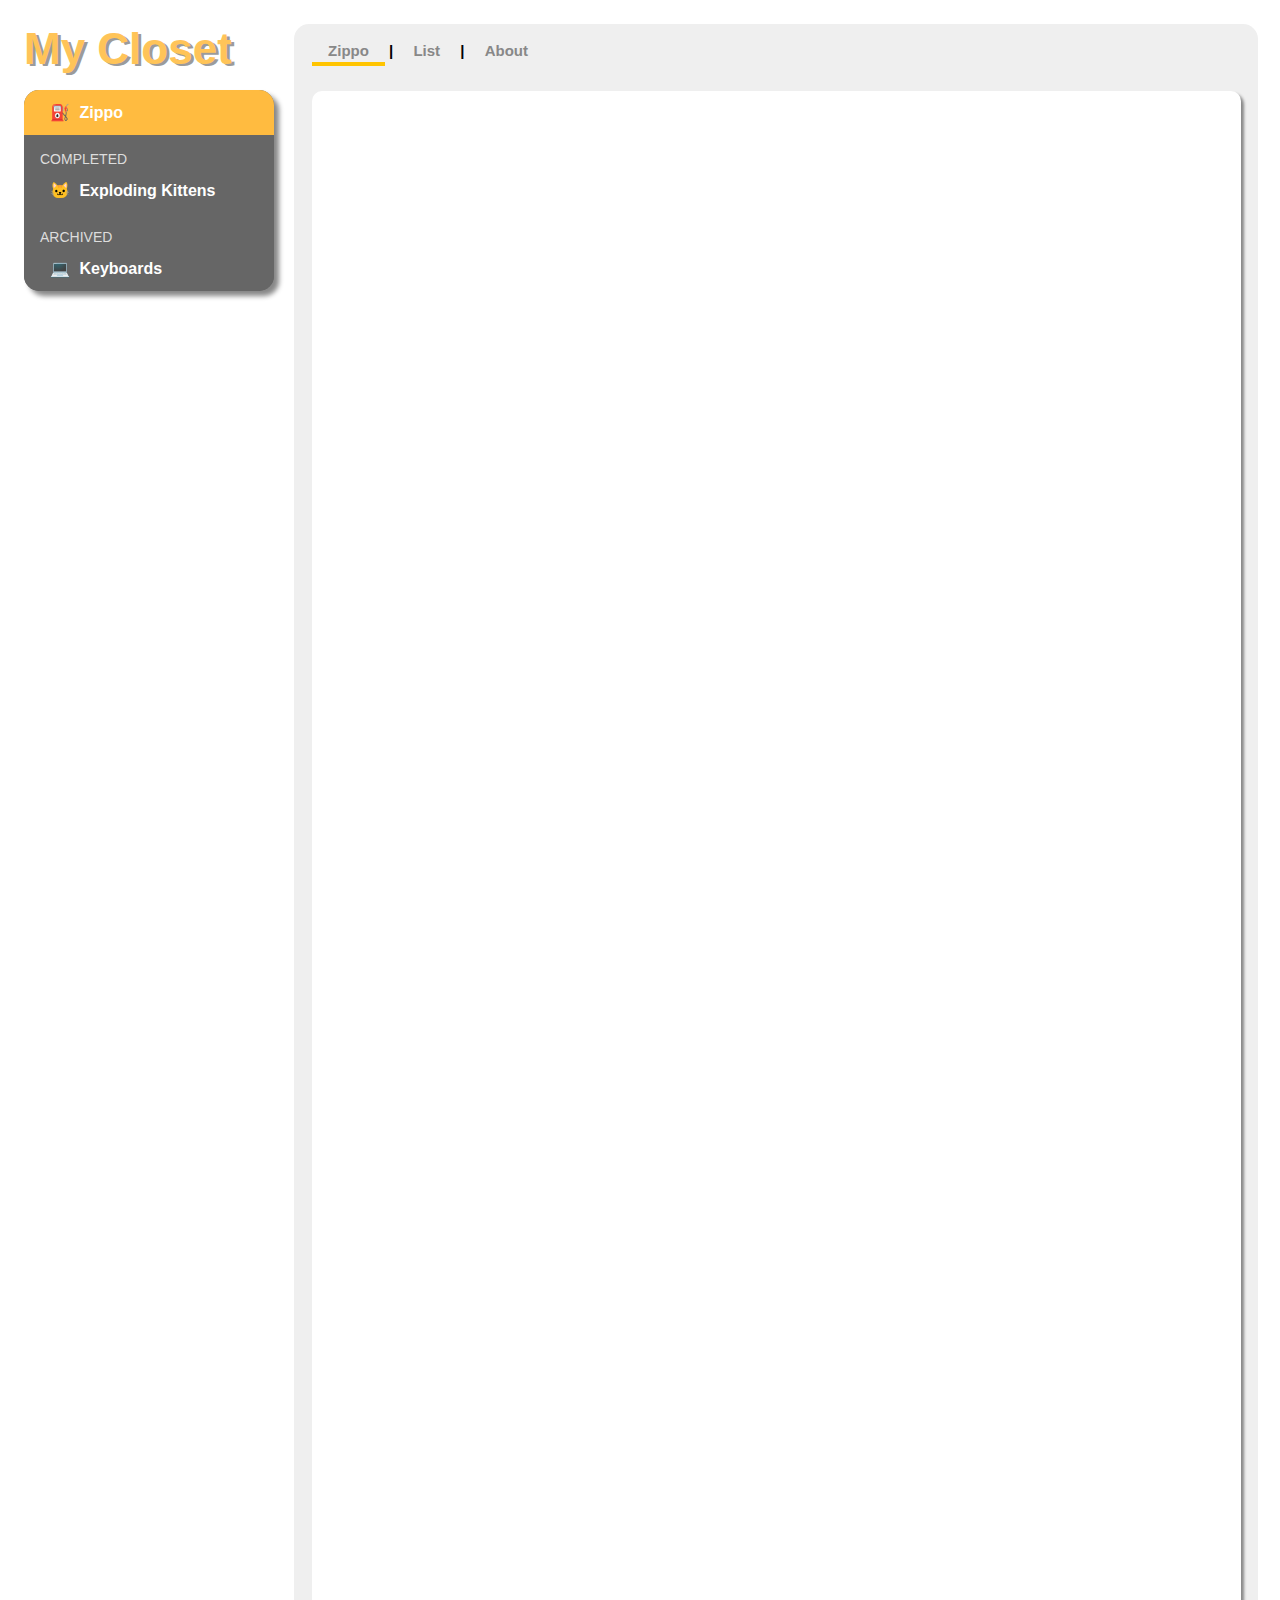
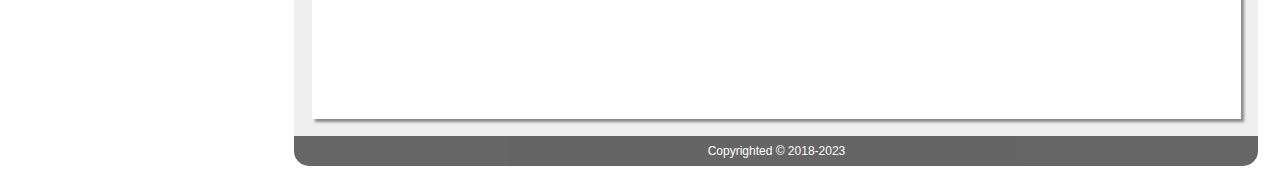
==== html/zippo/index.html @ c8c72e5f "first load" ====
<!DOCTYPE html>
<html lang="en">
<head>
    <meta charset="UTF-8">
    <meta name="viewport" content="width=device-width, initial-scale=1.0">
	<meta http-equiv="X-UA-Compatible" content="ie=edge">
	<link rel="icon" type="image/png" href="../../img/icon.png"/>
    <title>Zippo</title>
    <link rel="stylesheet" href="../../css/animation.css">
    <link rel="stylesheet" href="../../css/style.css">
    <link rel="stylesheet" href="../../css/font-color.css">
    <link rel="stylesheet" href="../../css/box.css">
    <link rel="stylesheet" href="../../css/nav.css">
    <link rel="stylesheet" href="../../css/desktop-nav.css">
    <link rel="stylesheet" href="../../css/zippo.css">
	<script src="../../lib/jquery-3.5.1.min.js"></script>
	<script src="../../js/script.js"></script>
	<script src="../../js/zippo/generate_collections.js"></script>
</head>
<body>
	<header><!-- jQuery generated --></header>

	<section id="mainContent">
        <div id="main">
			<div class="submenu">
				<span>Zippo</span> |
				<a href="list">List</a> |
				<a href="about">About</a> 
			</div>
	
	
			<section class="box">
                <div class="box-content" id="list">

               
                </div>
            </section>

		</div>
	
		<footer><!-- jQuery generated --></footer>
	</section>

	
</body>
</html>

<script>
(function () {
    $.getJSON('../../data/zippo/zippos.json', function (zippos) {
        zippos = zippos.filter(z => z.name && z.purchasedPrice);

        let html = ``;


        zippos.map(zippo => { 
            html += `<span class="zippo">`;

            const youtubeLink = zippo.youtubeId 
                ? `<a href="https://youtu.be/${zippo.youtubeId}" target="_blank"> 
                        <img class="logo verticalMiddle" src="../../data/logo/play.png"  width="30"/>
                        <span class="verticalMiddle">Unbox with me!</span>
                    </a>`
                : ``;

            html += `
                <span>
                    <image src="../../data/zippo/${zippo.code}.jpeg" width="150"/>
                </span> 
                <span class="description"> 
                    <span class="infoblock">
                        <span>
                            <strong>${zippo.name}</strong>
                            <span class="modelno">(${zippo.code})</span>
                        </span>
                        <br>
                        <span>
                            Material: ${zippo.material}
                        </span>
                        <br>
                        <span>
                            <span>MSRP: $${zippo.listPrice}</span>
                            <span class="modelno">($${zippo.purchasedPrice})</span>
                        </span>
                        <br>
                        <span>
                            <span>Date: ${zippo.acquisition_date}</span>
                        </span>
                    
                        <br>
                        <span>
                        </span>
                    </span>
                    <span class="center" style="display: inline-block; ">
                        ${youtubeLink}
                    </span>
                </span> 
                  
            `

            html += `</span>`;

        })







        $('#list').append(html);


    });

})();
</script>
---- css/animation.css ----
@keyframes fadeIn {
    0% {
      opacity: 0;
    }
    100% {
      visibility: visible;
      opacity: 1;
    }
}




@keyframes changeColor {
  0%   {color: black;}
  10%   {color: red;}
  50%  {color: gold;}
  80%  {color: blue;}
  100% {color: green;}
}

@keyframes move {
  0%   {margin-left:0px; margin-top:0px;}
  25%  {margin-left:50%; top:0px;}
  75%  {margin-left:0px; top:200px;}
  50%  {margin-left:-50%; top:0;}
}

@keyframes spin {
  from {
      transform:rotate(0deg);
  }
  to {
      transform:rotate(360deg);
  }
}
---- css/style.css ----
body { 
    /* font-family: Candara, Arial, Sans-Serif; */
    max-width: 1080px;
	font-family: Verdana, Geneva, Tahoma, sans-serif !important;

}

header h1 {
    color: orange;
    opacity: 0.65;
    font-weight: bold;
    text-shadow: 3px 2px #666;
    font-size: 44px;
    margin: 1rem 0;
}


footer {
    text-align: center;
    background-color: black;
    padding: .5rem;
    border-radius: 0 0 15px 15px;
    opacity: 0.6;
    color: white;
    font-size: 12px;
}

div#main {
    background-color: #efefef;
    border-radius: 15px 15px 0 0;
    
    
    margin-top: 1rem;
    padding: .1rem;
    
    margin-bottom: 0;
    
    display: block;
}


.active-content { 
    display: block;
}


h1 { 
    font-weight: bold; 
}

a { 
    text-decoration: none;
    color: orange;
}


#filter { 
    margin: 1rem;
}

#filter input { 
    width: calc(100% - 1rem);
    font-size: 1rem;
    padding: .5rem;
    border-radius: 4px;
    border: 1px solid #aaa;
    box-shadow: 2px 2px 2px #aaa;
}

#filter input :focus {
    border: 1px solid gold;
}


a.button { 
    background: orange;
    padding: 1px 3px;
    border-radius: 2px;
    font-weight: bold;
    color: white;
    cursor: pointer;
}

a.button.disabled { 
    background: grey;
    padding: 1px 3px;
    opacity: 5;
    font-weight: bold;
    color: white;
    cursor:text;
}


.hide { 
    display: none;
}

.mobile { 
    display: none;
}

ul#quotes, 
ul#notes {
    margin: 0;
    padding: 0 1rem; 
}


ul > li{ 
    list-style-type: square;
    padding: .5rem 0;
}



table td, table th { 
    vertical-align: top; 
    text-align: left;
    border: 1px solid #eee;
}

table {
    border: 1px solid #eee;
}



section#yearSelection { 
    text-align: center;
}

section#yearSelection select { 
    text-align: center;
    padding: 0rem;
    margin-bottom: 1rem;
    width: 100%;    
    
    color: orange;
    font-family: "Apple Chancery", sans-serif;
    font-size: 24px;
    font-weight: bold;
    
    border-color: gold;
    border-radius: 8px;
    
}

.keyword-project { 
    color: orange;
}
.keyword-skill { 
    color: rgb(74 103 251);
}


section.box h1 { 
    font-size: 16px;
}

.right { 
	float: right;
}



.no-margin-bottom { 
    padding-bottom: 0;
    margin-bottom: 0;
}

.well { 
    border: solid 2px black; 
    border-radius: 8px; 
    box-shadow: 4px 4px #ddd;
    padding: 1rem;
    background: #eee;
    font-size: 14px;
}

.well-info { 
    background: rgb(255, 249, 213);
    border-color: rgb(255, 236, 130); 
    margin: 1rem;
}

.well-error { 
    background: rgb(255, 236, 230);
    border-color: rgb(255, 157, 157); 
    margin: 1rem;
    margin-top: 0;
}

#dream-notice { 
  display: inline-block;
  animation: 500ms fadeIn;
  animation-delay: 0;
  animation-fill-mode: forwards;
  visibility: hidden;
}


.answer-blue { 
    color: rgb(74 103 251);
}



@media (max-width: 600px) { 
    .desktop { 
        display: none;
    }

    .mobile { 
        display: inline-block;
    }

    div>ul { 
        margin-top: .5rem;
        margin-left: -1rem;
        line-height: 1.5rem;
    }


}
---- css/font-color.css ----
.red { 
    color: rgba(255, 0, 0, 0.599);
}
.blue { 
    color: rgba(0, 0, 255, 0.56);
}
.green { 
    color: rgb(59, 194, 59);
}

.hollow { 
    color: white; 
    text-shadow: -2px 0 gray, 0 2px gray, 2px 0 gray, 0 -2px gray;
}
.minions { 
    color: rgb(255, 242, 0); 
    font-weight: bold;
    text-shadow: -2px 0 rgb(150, 150, 240), 0 2px rgb(142, 142, 255), 2px 0 rgb(116, 116, 235), 0 -2px blue;
}



highlight { 
    background: yellow; 
}


.squiggly {
    text-decoration: underline;
    text-decoration-style: wavy;
}
---- css/box.css ----
.box  {
    margin: 1rem;
    box-shadow: 3px 3px 3px #888888;
    border-radius: 10px 10px 0 0 ;
    background-color: white;
}

section.box div.box-exercise { 
    padding: 1rem 2rem; 
    font-size: 14px;

    animation: 1500ms fadeIn;
    animation-fill-mode: forwards;
    visibility: hidden;
}

.box h1 {
    background: #ddd;
    border-radius: 10px 10px 0 0 ;
    margin: 0;
    margin-bottom: -.5rem;
    padding: .2rem 1rem;
    font-weight: normal;
    box-shadow: 0px 3px 3px #bbb;
    font-size: 20px;
}

.box-content {
    padding: 1rem;
    font-size: 14px;

    animation: 1000ms fadeIn;
    animation-delay: 0ms;
    animation-fill-mode: forwards;
    visibility: hidden;
}

.box-content h3 { 
    font-size: 14px; 
    font-weight: normal;
    margin-top: 1rem;
    margin-bottom: 0.2rem;
}

.box-content p { 
    line-height: 24px;
}

.box-content p a:hover {
    color: rgb(255, 123, 0);
}

.box > a {
    border-style: solid;
    border-color: #fc5;
    display: inline-block;
    width: 30%;
    max-height: 13rem;
    margin: .5rem;
    vertical-align: top;
    margin-bottom: 1rem;
    margin-left: 5%;
    box-shadow: 3px 3px 3px grey;
    border-radius: 10px;
    background-color: #eee;
}

.box > a:hover {
    border-color: #fa5;
    opacity: .8;
}

@media (max-width: 500px) { 
    section.box div.box-exercise { 
        padding: 1rem;
    }
}
---- css/nav.css ----
nav {
	background-color: rgb(102, 102, 102);
	border-radius: 15px;
	box-shadow: 5px 5px 5px #888888;
    font-family: Candara, Arial, Sans-Serif;

	overflow: auto;
	white-space: nowrap;
}


nav a {
	/* structure */
	display: inline-block;
	padding: 1rem .8rem;
	font-size: 16px;
	font-weight: bold;

	/* color & design */
	color: white;
	text-decoration: none;
	background-color: rgb(102, 102, 102);
	
}

nav span.navSectionHeader-desktop { 
	display: none;
}

nav span.navSectionHeader-mobile { 
	color: #ddd;
	display: inline;
}

nav a.first {
	border-radius: 15px 0px 0px 15px;
}

nav a.current-tab, 
nav a.current-tab:hover  {
	background-color: rgb(255, 187, 64);
}

nav a:hover {
	background-color: #888;
	opacity: 1;
}

.submenu { 
	padding-top: 1rem;
	padding-left: 1rem;
	padding-bottom: 1rem;
	font-weight: bold;
	font-size: 15px;
    font-family: Candara, Arial, Sans-Serif;


	overflow: auto hidden;
	white-space: nowrap;
}



.submenu span, 
.submenu a { 
	padding: 1rem;
	padding-bottom: .2rem; 
}

.submenu span { 
	border-bottom: 4px solid rgb(255, 196, 0);
	color: #888;
}

.submenu a { 
	color: #888;
}
.submenu a:hover { 
    color: rgb(255, 196, 0);
}

.month-nav { 
	text-align: center;
	margin-bottom: 1rem;
}

.month-nav #selectedMonthName{ 
	width: 200px;
	display: inline-block;
    font-family: "Apple Chancery", sans-serif;
	font-size: 24px;
}


div.last-updated { 
	margin: 0 1rem -0.5rem 1rem;

	display: block;
	padding-bottom: 0;

	border-bottom: none;
	color: #333;
	font-size: 12px;
    font-family: Candara, Arial, Sans-Serif;
    
}

nav a .nav-icon { 
	display: none;
}


.center { 
	text-align: center;
	float: center;
}


.verticalMiddle { 
	vertical-align: middle;
}












/* Hide scrollbar but keep scrollable */
.submenu, nav {
    -ms-overflow-style: none;  /* Internet Explorer 10+ */
    scrollbar-width: none;  /* Firefox */
}
.submenu::-webkit-scrollbar, nav::-webkit-scrollbar { 
    display: none;  /* Safari and Chrome */
}
---- css/desktop-nav.css ----
@media (min-width: 1200px) { 

	/**** Desktop view test **/
	body { 
		max-width: none;
	}

	header { 
		display: inline-block; 
		width: 250px; 
		margin: 1rem;
		vertical-align: top;
	}

	header h1 { 
		margin-top: 0;
	}



	section#mainContent { 
		display: inline-block; 
		width: calc(100% - 300px);
	}

	section#mainContent div#main { 
		min-height: calc(90vh);
	}

	nav a {
		/* structure */
		display: block;
		padding: .8rem 1rem;
		
		/* color & design */
		color: white;
		text-decoration: none;
		background-color: rgb(102, 102, 102);
		
	}

	nav a.first {
		border-radius: 15px 15px 0px 0;
	}

	nav a.last { 
		border-radius: 0 0 15px 15px;
	}

	nav a .nav-icon { 
		display: inline-block;
		width: 25px;
        margin-left: 10px;
	}

    nav span.navSectionHeader-desktop { 
        display: block;
        padding-left: 1rem;
        padding-top: 1rem;
        padding-bottom: 0.1rem;
        color: #ddd;
		font-size: 14px;

    }

    nav span.navSectionHeader-mobile { 
        display: none;
    }

	/*************************/
}
---- css/zippo.css ----
span.showOnHover { 
    display: none;
}
.triggerHover:hover span.showOnHover { 
    display: inline-block;
    background: #888; 
    color: white;
    padding: .5rem;
    position: absolute;
    border-radius: 4px;
    font-size: smaller;
}


table { 
    width: 100%;
}
th { 
    padding: 0.5rem;
}

tr:hover { 
    background-color: #fffbdf;
}

td { 
    padding: .5rem;
}
table td { 
    vertical-align: middle;
}

table img.zoom { 
    width: 50px;
}
th.icon, td.icon { 
    padding-left: 0; 
    padding-right: 0;
    border-right: none;
}

td:nth-child(2) { 
    border-left: none transparent;
    
    padding-left: 0;
    margin-left: 0;
}


img.zoom:hover {
    transform: scale(3); 
}

a.img { 
    margin-top: 0.5rem;
}

ol { 
    margin-left: -1rem;
    line-height: 1.5rem;
}



.modelno { 
    color: darkgray; 
    font-size: smaller;
}

td div.name { 
    line-height: 1.5rem;
}


span.zippo { 
    margin: 0rem;
    margin-right: 2rem;
    margin-bottom: 1rem;
    height: 250px;
    /* margin: .5rem 1rem 1rem .5rem; */

    white-space: nowrap;
    display: inline-block;
    vertical-align: top;

    /* background: rgb(255, 249, 228); */
    /* border-bottom: 6px solid rgb(255, 231, 145); */
}


span.zippo span.description { 
    vertical-align: top;
    margin-top: .5rem;

    margin-right: 1rem;
    margin-left: .2rem;

    display: inline-block;
    line-height: 1.5rem;
    width: 200px;
    white-space: normal;
}

span.zippo span.description span.infoblock { 
    background: rgba(69, 69, 69, 0.53);
    color: white;
    display: inline-block;
    border-radius: 8px;
    padding:  .5rem;
    width: 200px;
    margin-bottom: 1rem;

}

span.zippo span.description span.infoblock:hover { 
    background: rgba(0, 0, 0, 0.782);
    transition: background .5s;
}

span.zippo span.description .modelno{ 
    color: rgb(255, 249, 206);

}
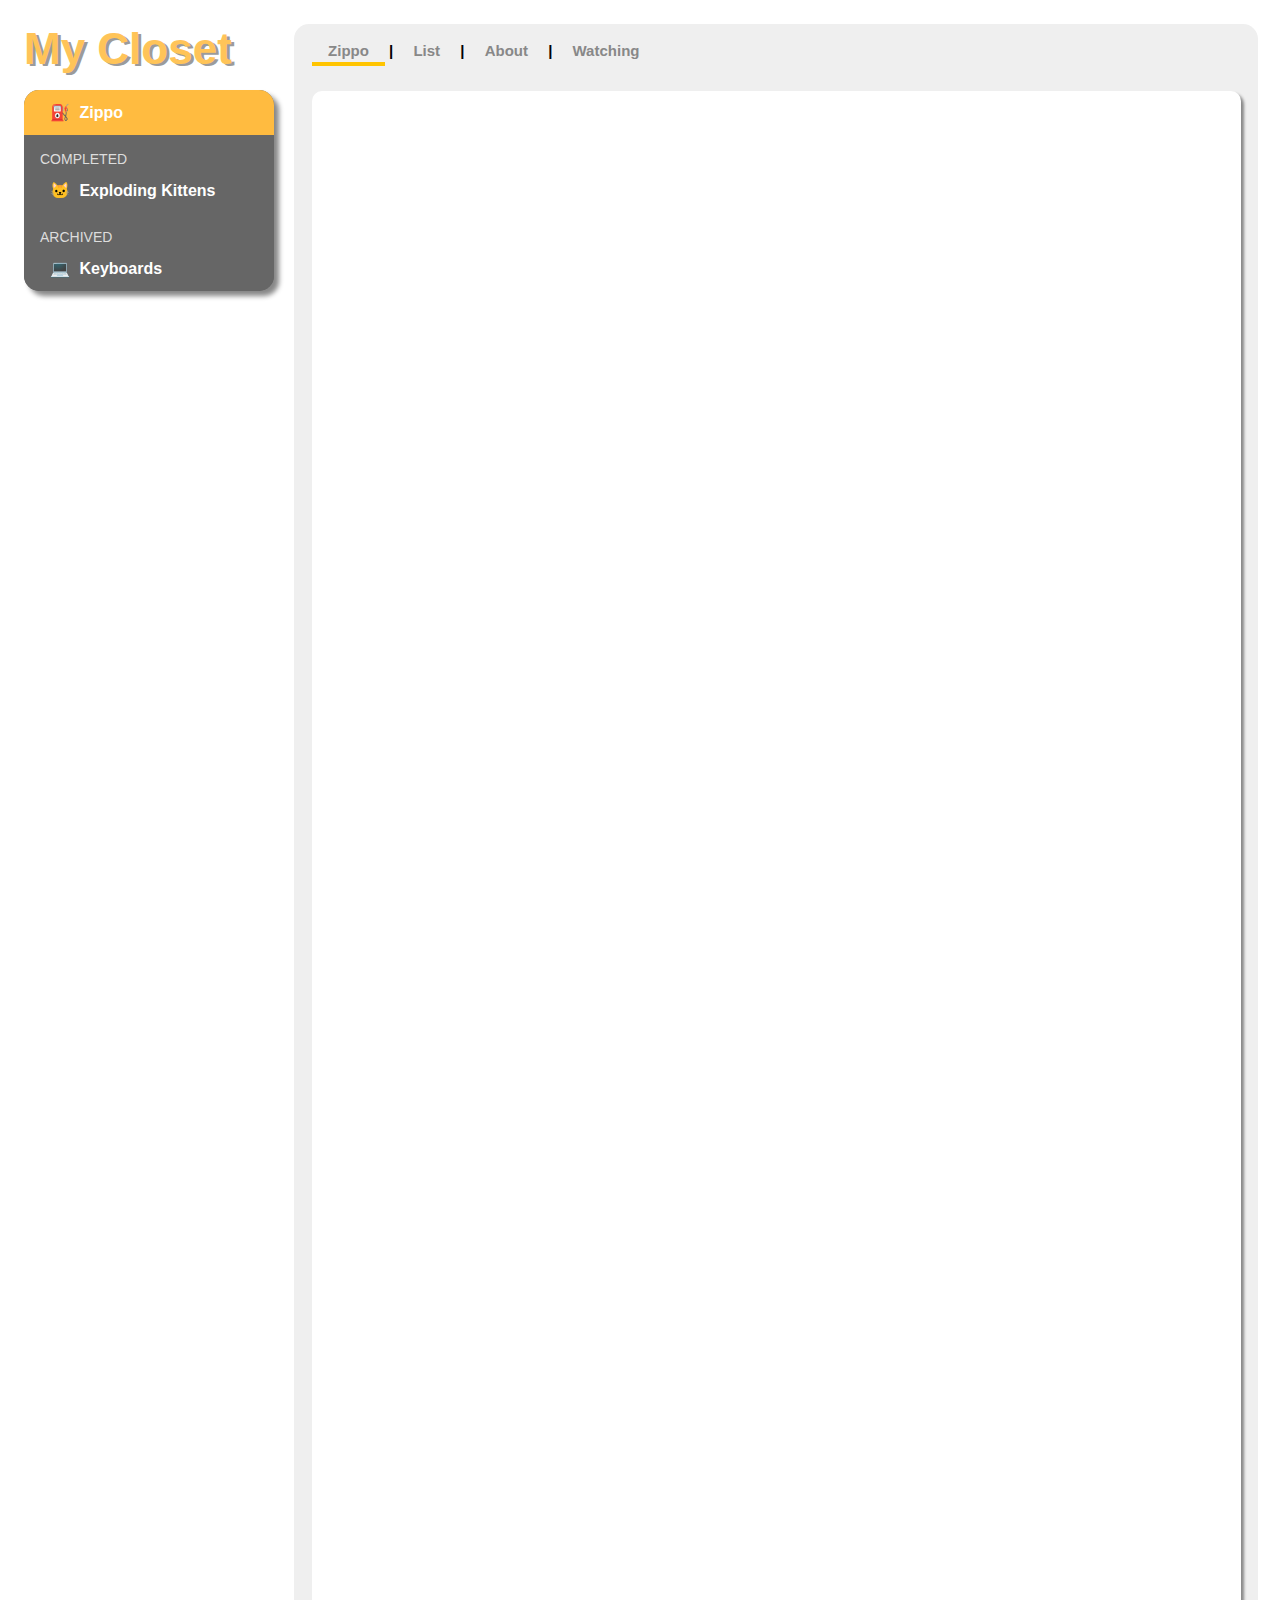
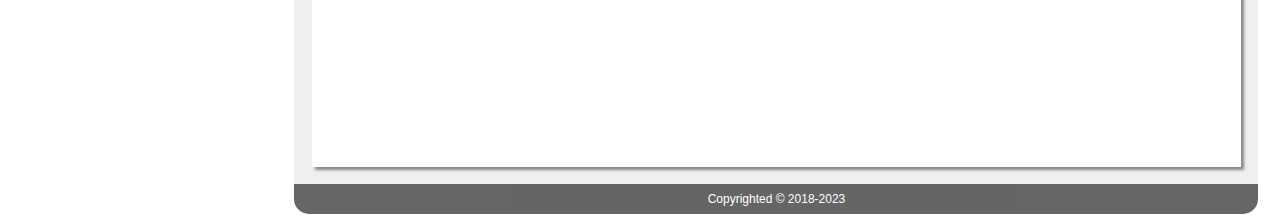
==== commit dc4db0a2: "update links" ====
--- a/html/zippo/index.html
+++ b/html/zippo/index.html
@@ -15,7 +15,6 @@
     <link rel="stylesheet" href="../../css/zippo.css">
 	<script src="../../lib/jquery-3.5.1.min.js"></script>
 	<script src="../../js/script.js"></script>
-	<script src="../../js/zippo/generate_collections.js"></script>
 </head>
 <body>
 	<header><!-- jQuery generated --></header>
@@ -25,7 +24,8 @@
 			<div class="submenu">
 				<span>Zippo</span> |
 				<a href="list">List</a> |
-				<a href="about">About</a> 
+				<a href="about">About</a> |
+				<a href="watch">Watching</a> 
 			</div>
 	
 	
@@ -57,14 +57,23 @@
             html += `<span class="zippo">`;
 
             const youtubeLink = zippo.youtubeId 
-                ? `<a href="https://youtu.be/${zippo.youtubeId}" target="_blank"> 
+                ? `
+                <span class="center" style="display: inline-block; ">
+                    <a href="https://youtu.be/${zippo.youtubeId}" target="_blank"> 
                         <img class="logo verticalMiddle" src="../../data/logo/play.png"  width="30"/>
                         <span class="verticalMiddle">Unbox with me!</span>
-                    </a>`
-                : ``;
+                    </a>
+                </span>
+                <br>
+                `
+                : `` 
+
+            const amazonLink = zippo.amazon
+                ? getAmazonLink("", zippo.amazon)
+                : '';
 
             html += `
-                <span>
+                <span class="imageblock">
                     <image src="../../data/zippo/${zippo.code}.jpeg" width="150"/>
                 </span> 
                 <span class="description"> 
@@ -86,13 +95,14 @@
                         <span>
                             <span>Date: ${zippo.acquisition_date}</span>
                         </span>
-                    
+                        
                         <br>
                         <span>
                         </span>
                     </span>
-                    <span class="center" style="display: inline-block; ">
-                        ${youtubeLink}
+                    ${youtubeLink}
+                    <span class="center" style="display: inline-block; margin-top: .5rem; ">
+                        ${amazonLink}
                     </span>
                 </span> 
                   
--- a/css/style.css
+++ b/css/style.css
@@ -223,3 +223,17 @@
 
 }
 
+
+span.showOnHover { 
+    display: none;
+}
+.triggerHover:hover span.showOnHover { 
+    display: inline-block;
+    background: #888; 
+    color: white;
+    padding: .5rem;
+    position: absolute;
+    border-radius: 4px;
+    font-size: smaller;
+}
+
--- a/css/zippo.css
+++ b/css/zippo.css
@@ -1,15 +1,4 @@
-span.showOnHover { 
-    display: none;
-}
-.triggerHover:hover span.showOnHover { 
-    display: inline-block;
-    background: #888; 
-    color: white;
-    padding: .5rem;
-    position: absolute;
-    border-radius: 4px;
-    font-size: smaller;
-}
+
 
 
 table { 
@@ -71,22 +60,37 @@
     line-height: 1.5rem;
 }
 
+img.icon { 
+    width: auto !important;
+    height: 20px;
+    margin: 0; 
+    padding: 0;
 
+    vertical-align: bottom;
+}
+
+
+/****************************************
+    Image View
+****************************************/
 span.zippo { 
     margin: 0rem;
     margin-right: 2rem;
-    margin-bottom: 1rem;
+    margin-bottom: 1.5rem;
     height: 250px;
-    /* margin: .5rem 1rem 1rem .5rem; */
 
     white-space: nowrap;
     display: inline-block;
     vertical-align: top;
-
-    /* background: rgb(255, 249, 228); */
-    /* border-bottom: 6px solid rgb(255, 231, 145); */
 }
 
+span.zippo span.imageblock { 
+    display: inline-grid;
+}
+
+span.zippo span.imageblock img { 
+    margin-bottom: .5rem;
+}
 
 span.zippo span.description { 
     vertical-align: top;
@@ -102,7 +106,7 @@
 }
 
 span.zippo span.description span.infoblock { 
-    background: rgba(69, 69, 69, 0.53);
+    background: rgba(40, 40, 40, 0.596);
     color: white;
     display: inline-block;
     border-radius: 8px;
@@ -119,5 +123,46 @@
 
 span.zippo span.description .modelno{ 
     color: rgb(255, 249, 206);
+}
 
-}+@media (max-width: 600px) {
+    span.zippo { 
+        margin-bottom: 2.5rem;
+        height: auto;;
+    }
+
+    span.zippo span.imageblock img { 
+        width: 100px;
+        margin-right: 0;
+    }
+
+    span.zippo span.imageblock span { 
+        display: inline;
+        width: 100px;
+        margin-right: 0;
+    }
+
+    span.zippo span.description { 
+        width: calc(100% - 100px);
+        margin-right: 0;
+    }
+    span.zippo span.description span.infoblock { 
+        display: inline-block;
+        width: 100%;
+    }
+
+
+    span.zippo span.imageblock span.showOnHover { 
+        display: none;
+    }
+    span.zippo span.imageblock .triggerHover:hover span.showOnHover { 
+        display: inline-block;
+        background: #888; 
+        color: white;
+        padding: .5rem;
+        position: absolute;
+        border-radius: 4px;
+        font-size: smaller;
+    }
+}
+
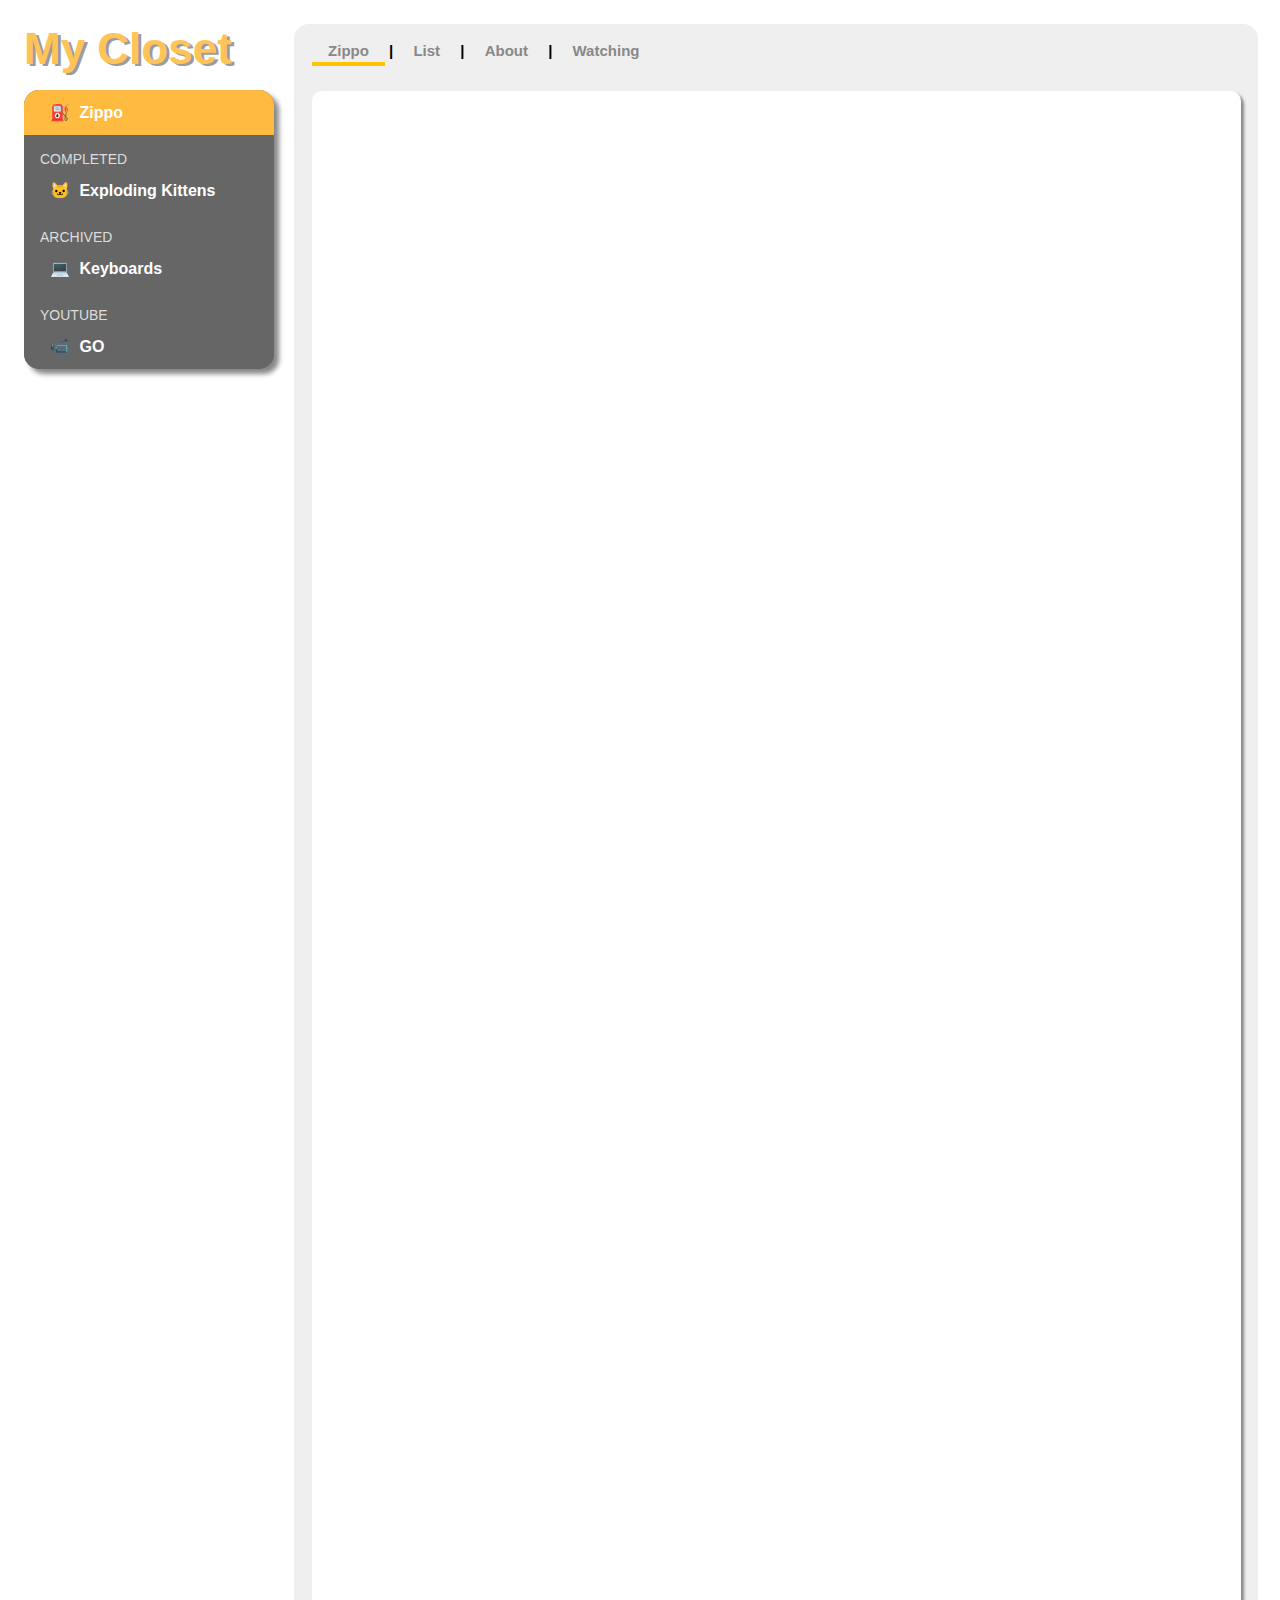
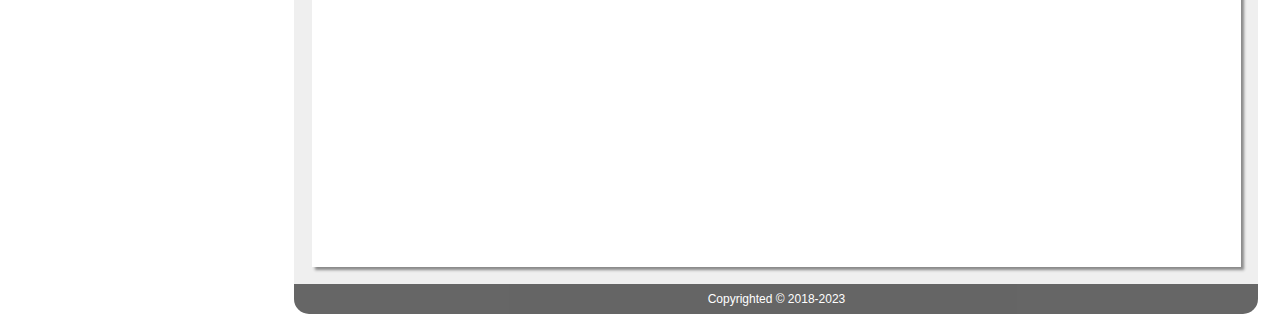
==== commit e3fedb1a: "add info" ====
--- a/html/zippo/index.html
+++ b/html/zippo/index.html
@@ -30,8 +30,13 @@
 	
 	
 			<section class="box">
-                <div class="box-content" id="list">
-
+                <div class="box-content">
+                    <div class="well well-info">
+                        These are the Zippos that I currently own! MSRP on this page should only be used as a reference. 
+                        Please look up Zippo's official site to get the latest price. Dates in this section are my 
+                        acquisition date.
+                    </div>
+                    <div id="list"></div>
                
                 </div>
             </section>
--- a/css/box.css
+++ b/css/box.css
@@ -14,6 +14,8 @@
     animation-fill-mode: forwards;
     visibility: hidden;
 }
+
+
 
 .box h1 {
     background: #ddd;
--- a/css/zippo.css
+++ b/css/zippo.css
@@ -125,6 +125,12 @@
     color: rgb(255, 249, 206);
 }
 
+.box .well { 
+    margin: 0;
+    margin-bottom: 1rem;
+    line-height: 1.5rem;
+}
+
 @media (max-width: 600px) {
     span.zippo { 
         margin-bottom: 2.5rem;
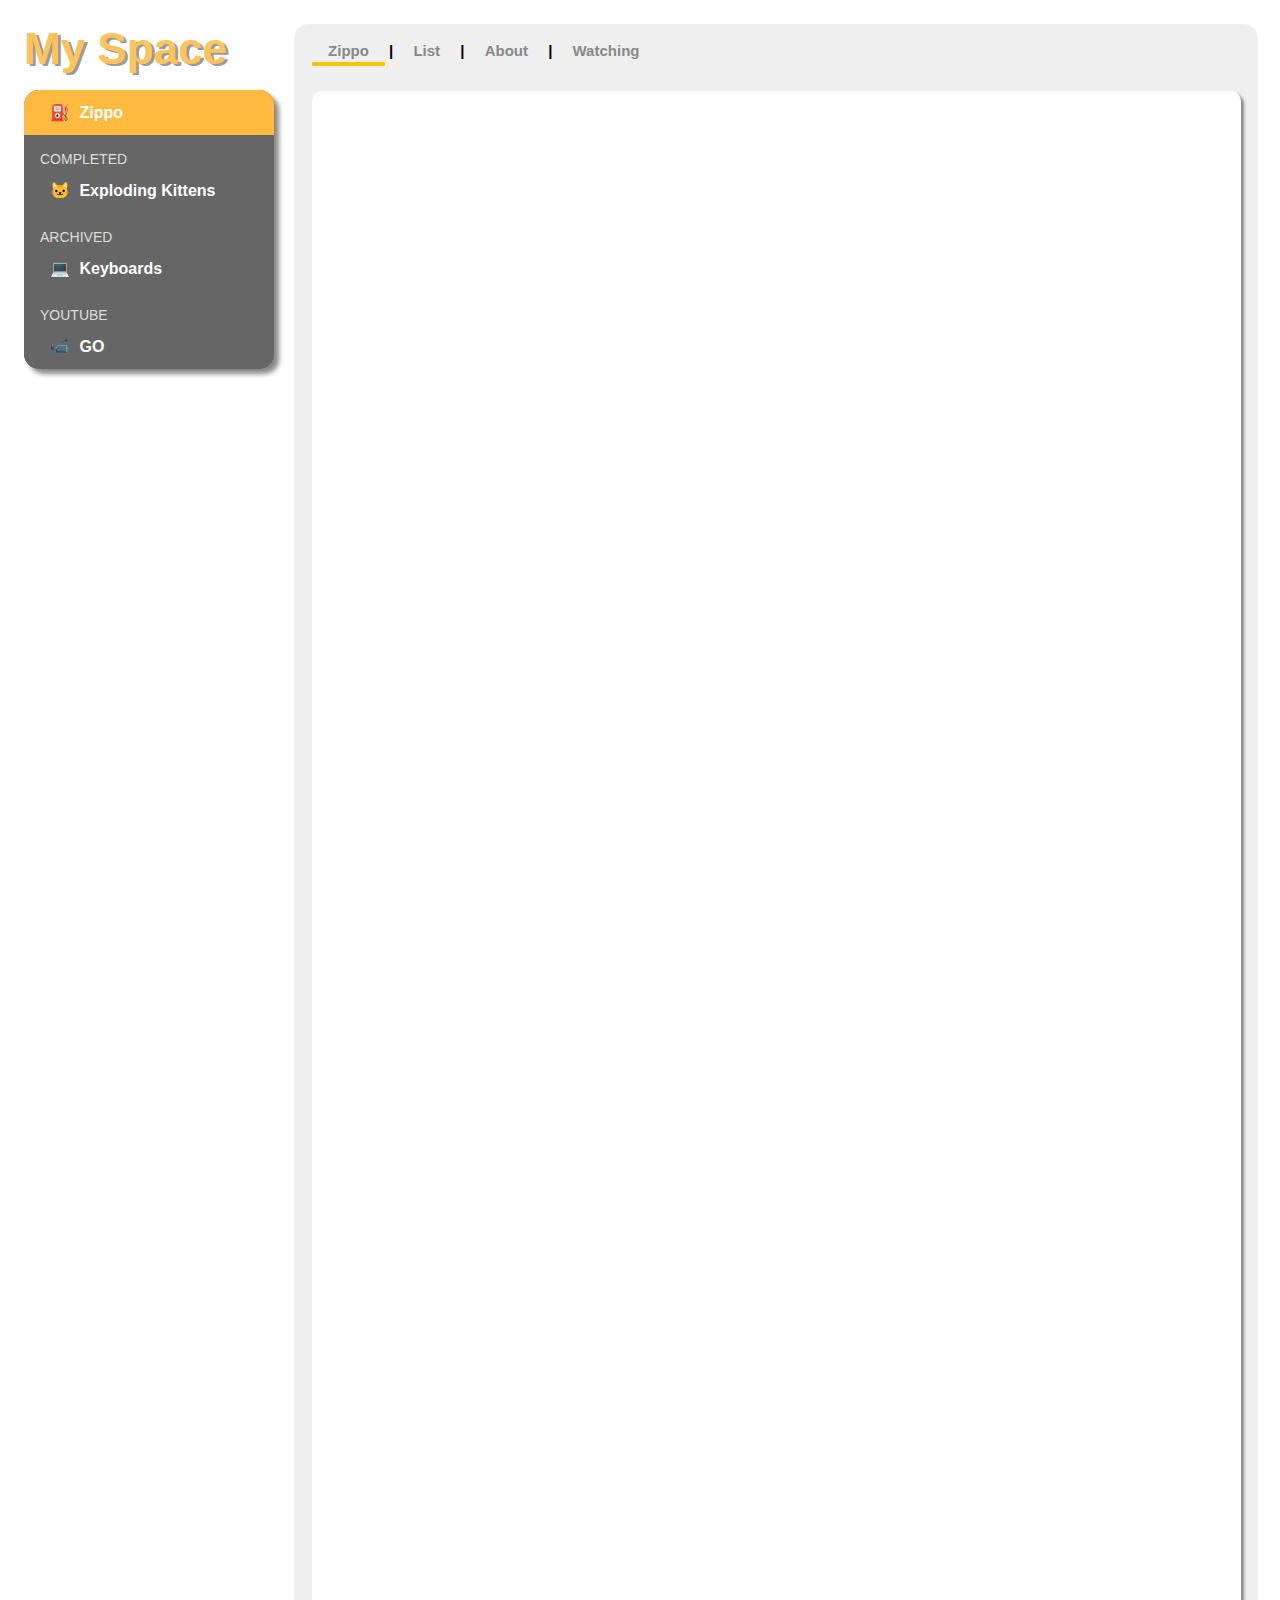
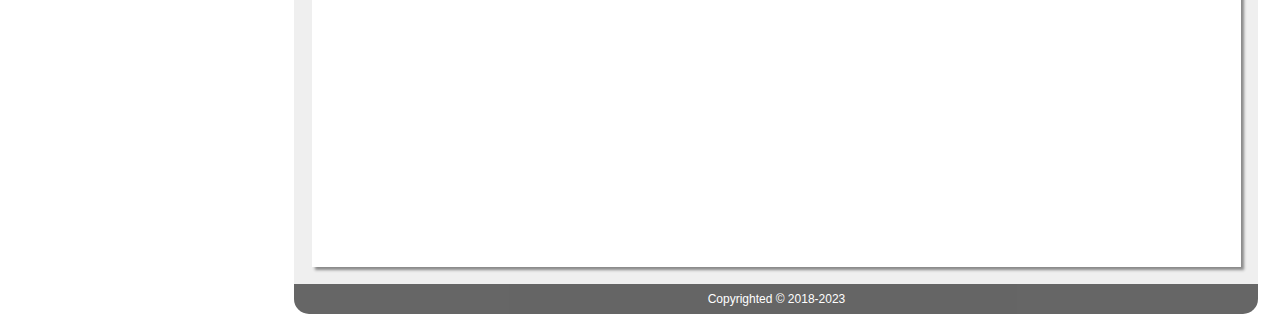
==== commit e27bb867: "add harley link" ====
--- a/html/zippo/index.html
+++ b/html/zippo/index.html
@@ -33,7 +33,9 @@
                 <div class="box-content">
                     <div class="well well-info">
                         These are the Zippos that I currently own! MSRP on this page should only be used as a reference. 
-                        Please look up Zippo's official site to get the latest price. Dates in this section are my 
+                        Please look up Zippo's official site to get the latest price. 
+                        The prices in brackets are my purchased price. 
+                        Dates in this section are my 
                         acquisition date.
                     </div>
                     <div id="list"></div>
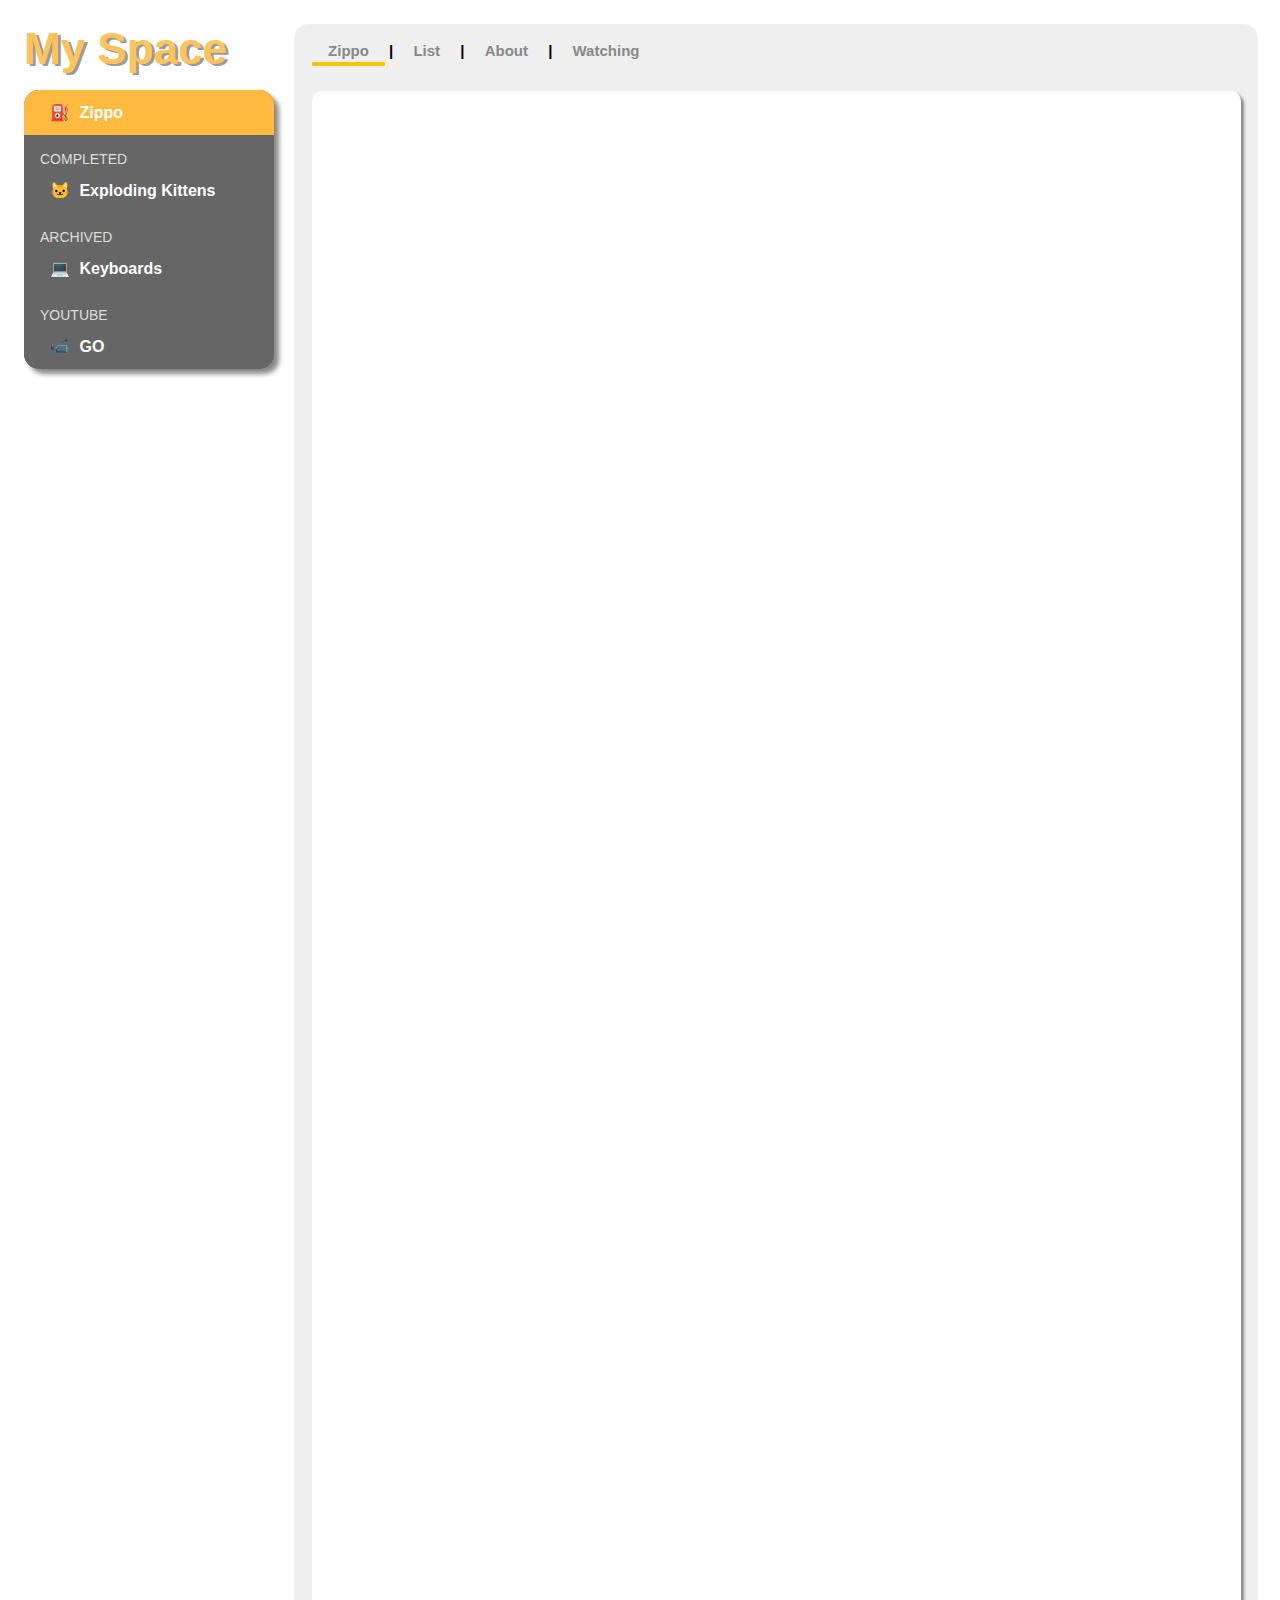
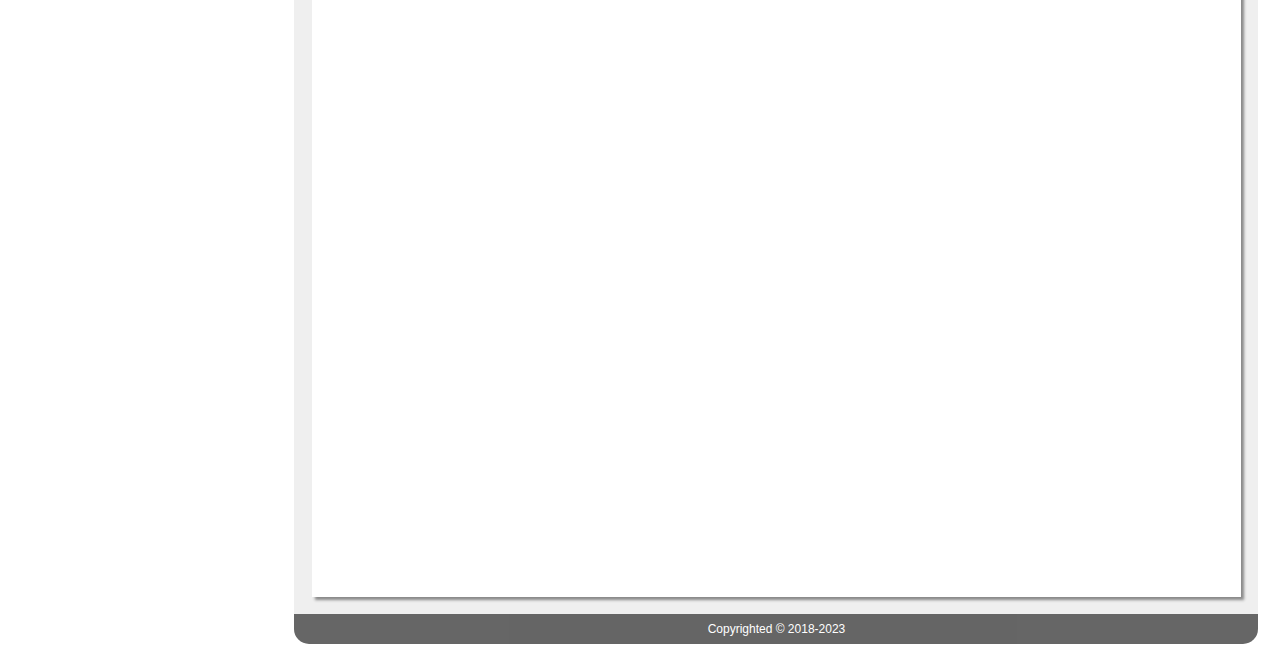
==== commit 13a9679c: "update zippo section" ====
--- a/html/zippo/index.html
+++ b/html/zippo/index.html
@@ -82,6 +82,9 @@
             html += `
                 <span class="imageblock">
                     <image src="../../data/zippo/${zippo.code}.jpeg" width="150"/>
+                    <!--<div class="center">
+                        ${amazonLink}
+                    </div>-->
                 </span> 
                 <span class="description"> 
                     <span class="infoblock">
--- a/css/zippo.css
+++ b/css/zippo.css
@@ -76,7 +76,7 @@
 span.zippo { 
     margin: 0rem;
     margin-right: 2rem;
-    margin-bottom: 1.5rem;
+    margin-bottom: 2rem;
     height: 250px;
 
     white-space: nowrap;
